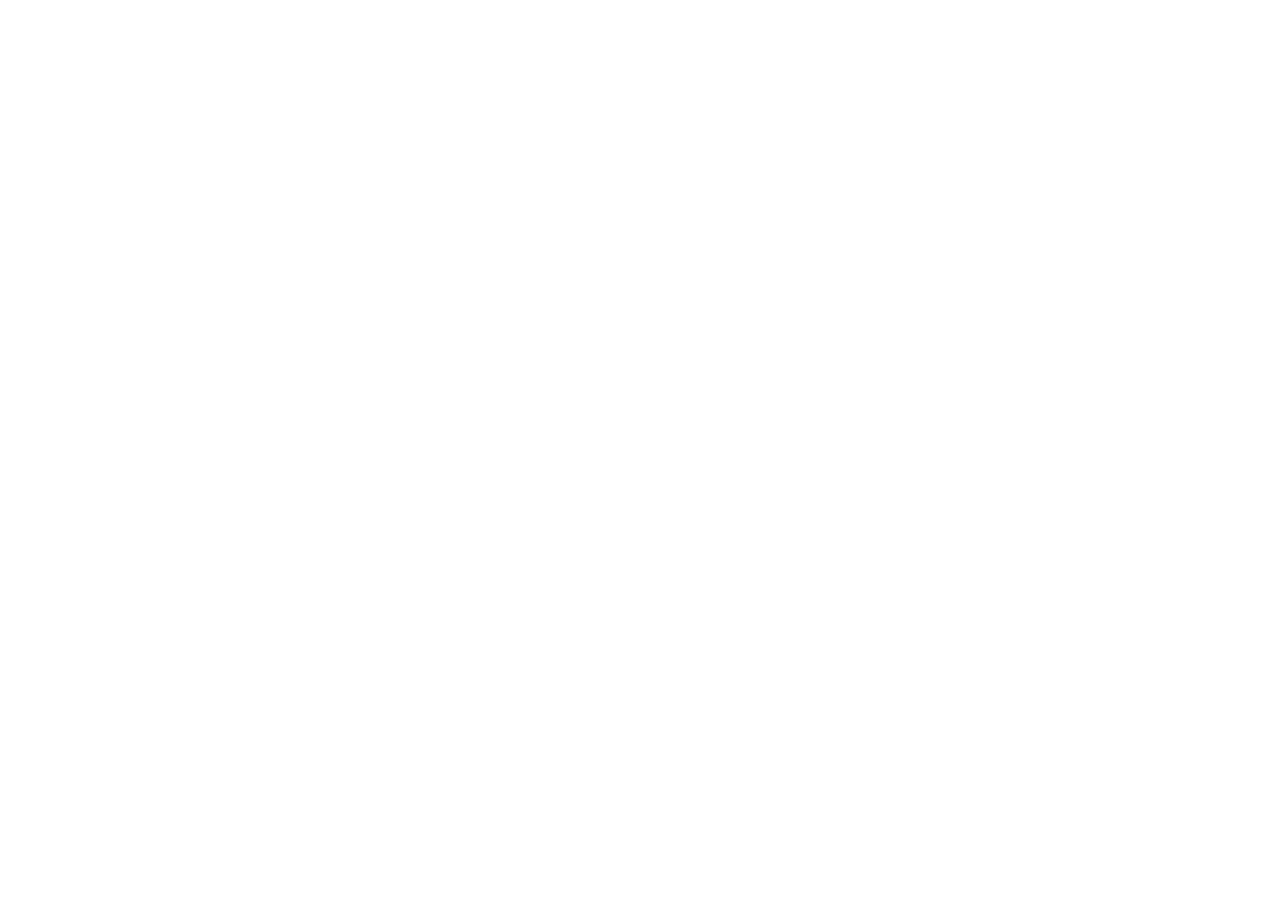
==== memory_game/memory.html @ 42a2e364 "memory_game initialized" ====
<!DOCTYPE html>
<html lang="en">
<head>
    <meta charset="UTF-8">
    <meta name="viewport" content="width=device-width, initial-scale=1.0">
    <meta http-equiv="X-UA-Compatible" content="ie=edge">
    <title>Document</title>
    <link rel="stylesheet" href="memory.css">
</head>
<body>
    
</body>
</html>
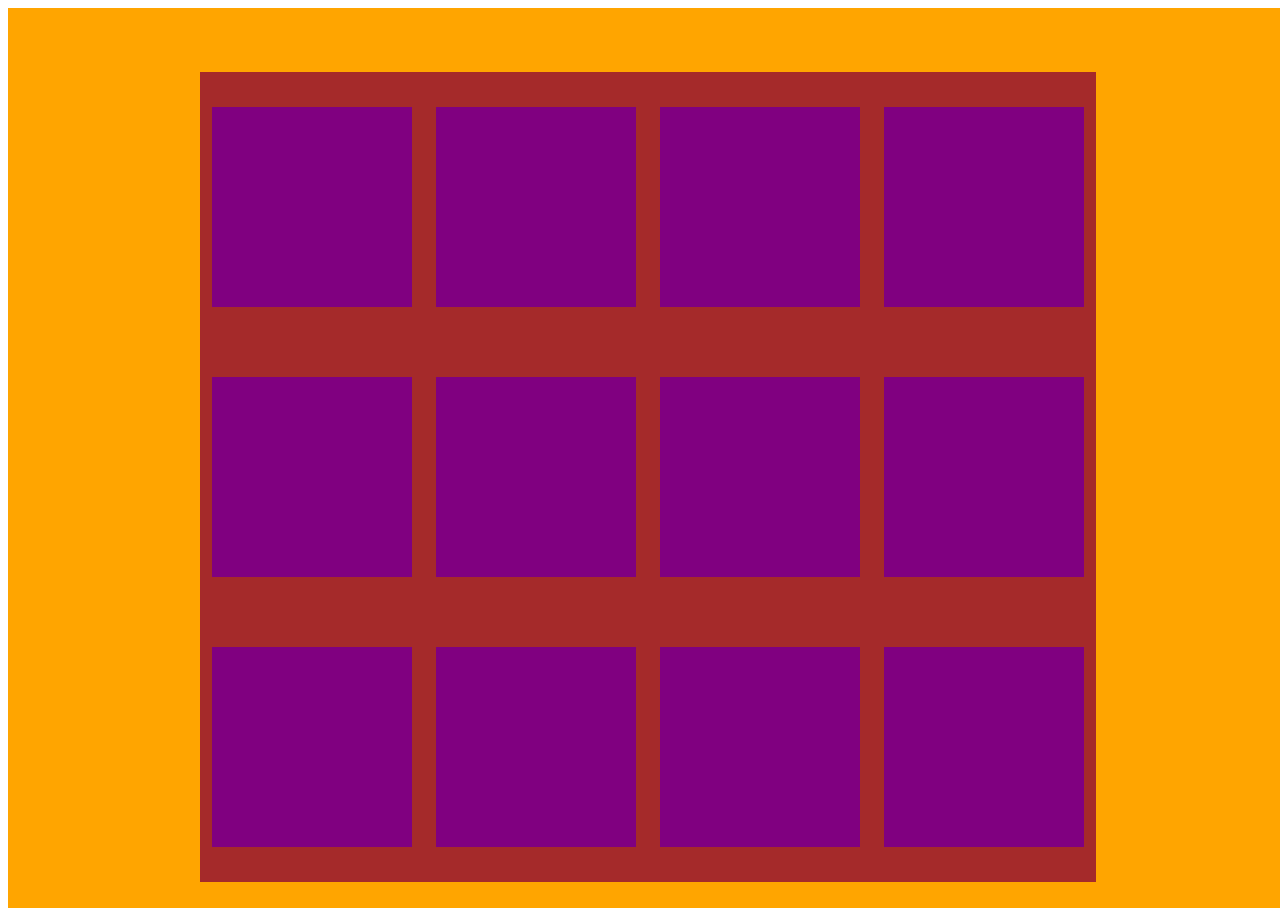
==== commit 17c1f961: "Work done during orientation" ====
--- a/memory_game/memory.html
+++ b/memory_game/memory.html
@@ -6,8 +6,103 @@
     <meta http-equiv="X-UA-Compatible" content="ie=edge">
     <title>Document</title>
     <link rel="stylesheet" href="memory.css">
+    <script src='memory.js'></script>
 </head>
 <body>
+  <div id='wrapper'>
+    <div id='intro'>
+
+    </div>
+    <div id='game'>
+      <div id='surface'>
+
+        <div class="card">
+          <div class="front"></div>
+            <div class="topNum">topNum</div>
+            <div class="botNum">botNum</div>
+          <div class="back"></div>
+        </div>
+
+        <div class="card">
+          <div class="front"></div>
+            <div class="topNum">topNum</div>
+            <div class="botNum">botNum</div>
+          <div class="back"></div>
+        </div>
+
+        <div class="card">
+          <div class="front"></div>
+            <div class="topNum">topNum</div>
+            <div class="botNum">botNum</div>
+          <div class="back"></div>
+        </div>
     
+        <div class="card">
+          <div class="front"></div>
+            <div class="topNum">topNum</div>
+            <div class="botNum">botNum</div>
+          <div class="back"></div>
+        </div>
+
+        <div class="card">
+          <div class="front"></div>
+            <div class="topNum">topNum</div>
+            <div class="botNum">botNum</div>
+          <div class="back"></div>
+        </div>
+
+        <div class="card">
+          <div class="front"></div>
+            <div class="topNum">topNum</div>
+            <div class="botNum">botNum</div>
+          <div class="back"></div>
+        </div>
+
+        <div class="card">
+          <div class="front"></div>
+            <div class="topNum">topNum</div>
+            <div class="botNum">botNum</div>
+          <div class="back"></div>
+        </div>
+
+        <div class="card">
+          <div class="front"></div>
+            <div class="topNum">topNum</div>
+            <div class="botNum">botNum</div>
+          <div class="back"></div>
+        </div>
+
+        <div class="card">
+          <div class="front"></div>
+            <div class="topNum">topNum</div>
+            <div class="botNum">botNum</div>
+          <div class="back"></div>
+        </div>
+    
+        <div class="card">
+          <div class="front"></div>
+            <div class="topNum">topNum</div>
+            <div class="botNum">botNum</div>
+          <div class="back"></div>
+        </div>
+
+        <div class="card">
+          <div class="front"></div>
+            <div class="topNum">topNum</div>
+            <div class="botNum">botNum</div>
+          <div class="back"></div>
+        </div>
+
+        <div class="card">
+          <div class="front"></div>
+            <div class="topNum">topNum</div>
+            <div class="botNum">botNum</div>
+          <div class="back"></div>
+        </div>
+  
+      </div>
+    </div>
+  </div>
 </body>
-</html>+</html>
+
--- a/memory_game/memory.css
+++ b/memory_game/memory.css
@@ -0,0 +1,73 @@
+
+div {
+  display: flex;
+}
+
+#wrapper {
+  position: absolute;
+  height: 100%;
+  width: 100%;
+  background: orange;
+}
+
+#surface {
+  flex-wrap: wrap;
+  background: brown;
+  position: absolute;
+  align-items: center;
+  justify-content: space-around;
+  left: 50%;
+  margin-left: -35%;
+  width: 70%;
+  height: 90%;
+  margin-top: 5%;
+  margin-bottom: 5%;
+}
+
+[class^='card'] {
+  flex: 0 0 0%;
+  position: relative;
+  background: blue;
+  margin: 2px;
+  min-width: 200px;
+  min-height: 200px;
+  max-height: 200px;
+  max-height: 200px;
+}
+
+.front {
+  position: absolute;
+  flex-direction: column;
+  align-items: center;
+  justify-content: space-between;
+  height: 100%;
+  width: 100%;
+}
+
+.back {
+  position: absolute;
+  opacity: 1;
+  z-index: 10;
+  background: purple;
+  height: 100%;
+  width: 100%;
+  transition: opacity .5s;
+}
+
+.topNum, .botNum {
+  background: green;
+  height: 30%;
+  width: 30%;
+  margin: 2%;
+  align-items: center;
+  justify-content: center;
+}
+
+.botNum {
+  align-self: flex-end;
+  text-align: center;
+}
+
+.topNum {
+  align-self: flex-start;
+}
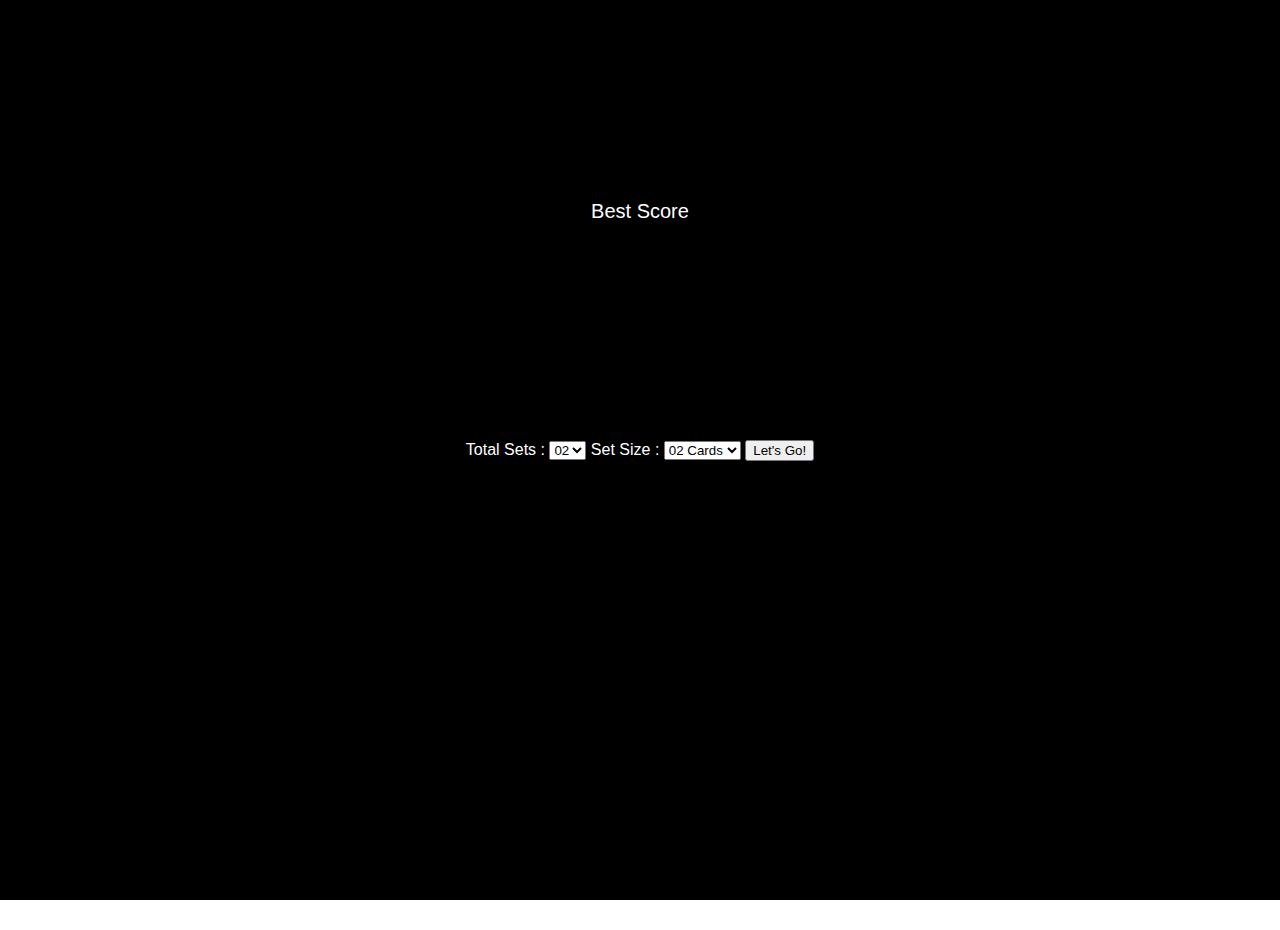
==== commit aa1a0691: "Almost Finalized" ====
--- a/memory_game/memory.html
+++ b/memory_game/memory.html
@@ -9,13 +9,64 @@
     <script src='memory.js'></script>
 </head>
 <body>
-  <div id='wrapper'>
-    <div id='intro'>
-
+  <div id="counter">0</div>
+  <div id='menu'>
+    <div id='scoreHeading'><p>Best Score</p></div>
+    <div id='score'><p></p></div>
+    <div>
+      <form action=''>
+        <label for="totalSets">Total Sets : </label>
+        <select name="totalSets" id="totalSets">
+          <option value="02">02</option>
+          <option value="03">03</option>
+          <option value="04">04</option>
+          <option value="05">05</option>
+          <option value="06">06</option>
+          <option value="07">07</option>
+          <option value="08">08</option>
+          <option value="09">09</option>
+          <option value="10">10</option>
+          <option value="11">11</option>
+          <option value="12">12</option>
+          <option value="13">13</option>
+          <option value="14">14</option>
+          <option value="15">15</option>
+          <option value="16">16</option>
+          <option value="17">17</option>
+          <option value="18">18</option>
+          <option value="19">19</option>
+          <option value="20">20</option>
+        </select>
+        <label for="setSize">Set Size : </label>
+        <select name="setSize" id="setSize">
+          <option value="02">02 Cards</option>
+          <option value="03">03 Cards</option>
+          <option value="04">04 Cards</option>
+          <option value="05">05 Cards</option>
+          <option value="06">06 Cards</option>
+          <option value="07">07 Cards</option>
+          <option value="08">08 Cards</option>
+          <option value="09">09 Cards</option>
+          <option value="10">10 Cards</option>
+          <option value="11">11 Cards</option>
+          <option value="12">12 Cards</option>
+          <option value="13">13 Cards</option>
+          <option value="14">14 Cards</option>
+          <option value="15">15 Cards</option>
+          <option value="16">16 Cards</option>
+          <option value="17">17 Cards</option>
+          <option value="18">18 Cards</option>
+          <option value="19">19 Cards</option>
+          <option value="20">20 Cards</option>
+    
+        </select>
+        <button type='button'>Let's Go!</button>
+      </form>
     </div>
-    <div id='game'>
+  </div>
+  <div id="container">
+    <div id='wrapper'>
       <div id='surface'>
-
         <div class="card">
           <div class="front"></div>
             <div class="topNum">topNum</div>
@@ -99,10 +150,8 @@
             <div class="botNum">botNum</div>
           <div class="back"></div>
         </div>
-  
       </div>
-    </div>
+
   </div>
 </body>
 </html>
-
--- a/memory_game/memory.css
+++ b/memory_game/memory.css
@@ -1,38 +1,77 @@
+html {
+  font-family: 'Lucida Sans', 'Lucida Sans Regular', 'Lucida Grande', 'Lucida Sans Unicode', Geneva, Verdana, sans-serif
+}
+
 
 div {
   display: flex;
 }
 
+#counter {
+  background: #851e3e;
+  position: fixed;
+  left: 0;
+  right: 0;
+  height: 20px;
+  width: 30px;
+  z-index: 20;
+}
+
+#menu {
+  left: 0; right: 0; top: 0; bottom: 0;
+  position: absolute;
+  background: black;
+  color: white;
+  z-index: 100;
+  transition: opacity 2s;
+  opacity: 1;
+  display: flex;
+  justify-content: center;
+  align-items: center;
+}
+
+#scoreHeading, #score {
+  display: flex;
+  position: absolute;
+  align-self: flex-start;
+  top: 20%;
+  font-size: 125%;
+}
+
+#score {
+  font-weight: bold;
+  top: 22%;
+  font-size: 150%;
+}
+
+#container {
+  position: absolute;
+  align-items: center;
+  left: 0; right: 0; top: 0; bottom: 0;
+  background: #051e3e   ;
+}
+
 #wrapper {
   position: absolute;
-  height: 100%;
   width: 100%;
-  background: orange;
+  padding-top: 75%;
 }
 
 #surface {
-  flex-wrap: wrap;
-  background: brown;
   position: absolute;
-  align-items: center;
-  justify-content: space-around;
-  left: 50%;
-  margin-left: -35%;
-  width: 70%;
-  height: 90%;
-  margin-top: 5%;
-  margin-bottom: 5%;
+  background: #451e3e  ;
+  top: 0; bottom: 0; left: 0; right: 0;
+  align-content: center;
+  justify-content: center;
+  display: grid;
+  max-width: 80%;
+  max-height: 80%;
+  grid-template-columns: repeat(auto-fit, minmax(75px, 30%) );
 }
 
 [class^='card'] {
-  flex: 0 0 0%;
   position: relative;
-  background: blue;
   margin: 2px;
-  min-width: 200px;
-  min-height: 200px;
-  max-height: 200px;
-  max-height: 200px;
 }
 
 .front {
@@ -46,21 +85,21 @@
 
 .back {
   position: absolute;
-  opacity: 1;
   z-index: 10;
-  background: purple;
   height: 100%;
   width: 100%;
   transition: opacity .5s;
 }
 
 .topNum, .botNum {
-  background: green;
   height: 30%;
   width: 30%;
   margin: 2%;
+  font-weight: bold;
   align-items: center;
   justify-content: center;
+  color: black;
+  background: rgba(255, 255, 255, 0.40);
 }
 
 .botNum {
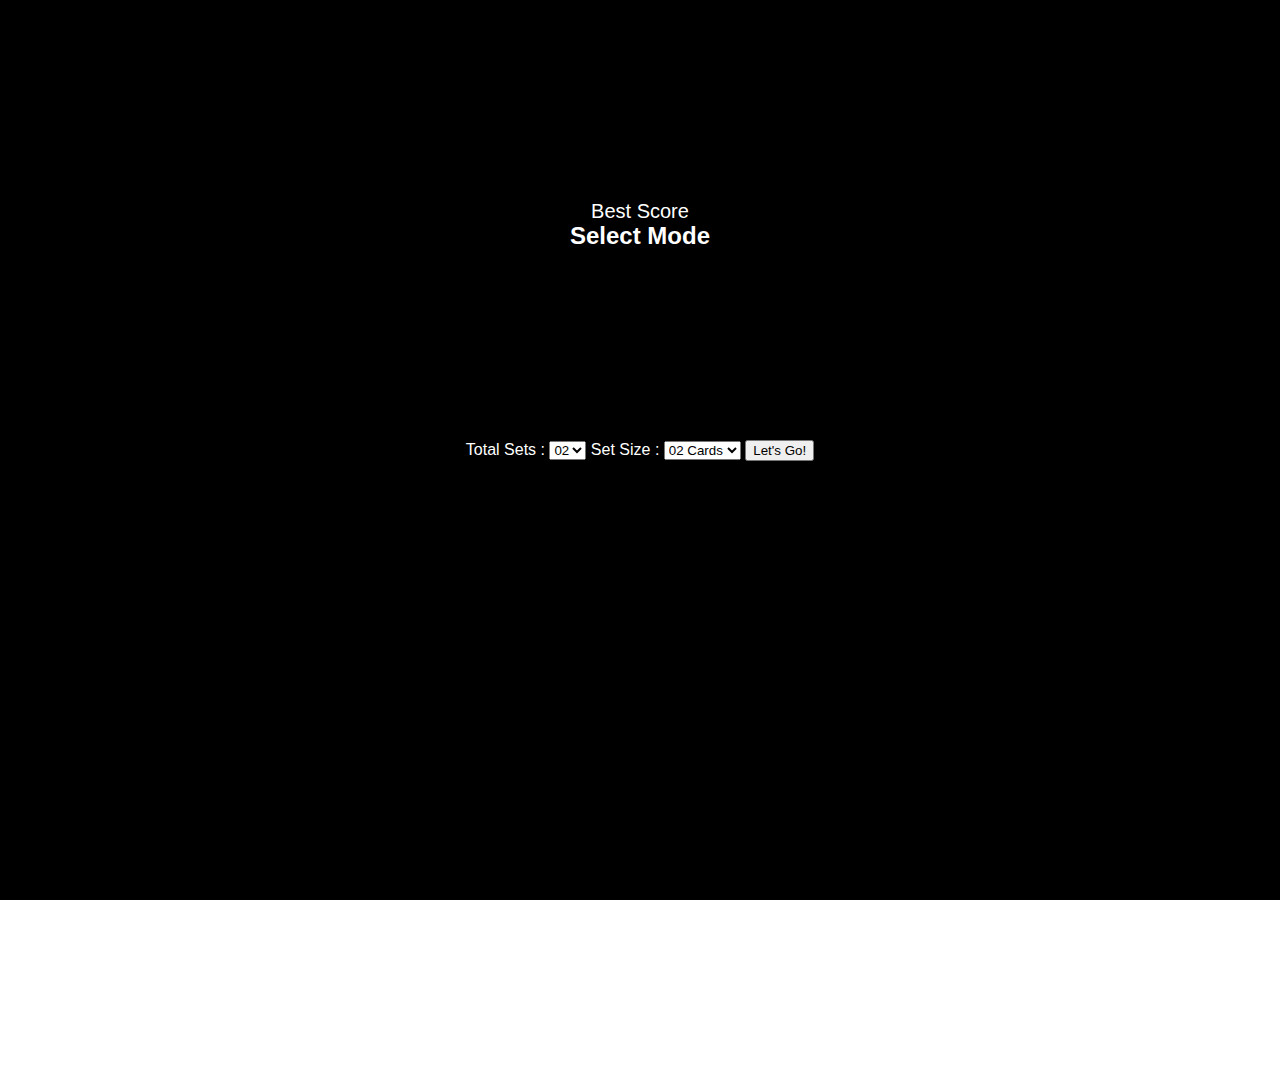
==== commit bb1ebfd3: "v1.0" ====
--- a/memory_game/memory.html
+++ b/memory_game/memory.html
@@ -12,7 +12,7 @@
   <div id="counter">0</div>
   <div id='menu'>
     <div id='scoreHeading'><p>Best Score</p></div>
-    <div id='score'><p></p></div>
+    <div id='score'><p>Select Mode</p></div>
     <div>
       <form action=''>
         <label for="totalSets">Total Sets : </label>
@@ -67,91 +67,8 @@
   <div id="container">
     <div id='wrapper'>
       <div id='surface'>
-        <div class="card">
-          <div class="front"></div>
-            <div class="topNum">topNum</div>
-            <div class="botNum">botNum</div>
-          <div class="back"></div>
-        </div>
-
-        <div class="card">
-          <div class="front"></div>
-            <div class="topNum">topNum</div>
-            <div class="botNum">botNum</div>
-          <div class="back"></div>
-        </div>
-
-        <div class="card">
-          <div class="front"></div>
-            <div class="topNum">topNum</div>
-            <div class="botNum">botNum</div>
-          <div class="back"></div>
-        </div>
-    
-        <div class="card">
-          <div class="front"></div>
-            <div class="topNum">topNum</div>
-            <div class="botNum">botNum</div>
-          <div class="back"></div>
-        </div>
-
-        <div class="card">
-          <div class="front"></div>
-            <div class="topNum">topNum</div>
-            <div class="botNum">botNum</div>
-          <div class="back"></div>
-        </div>
-
-        <div class="card">
-          <div class="front"></div>
-            <div class="topNum">topNum</div>
-            <div class="botNum">botNum</div>
-          <div class="back"></div>
-        </div>
-
-        <div class="card">
-          <div class="front"></div>
-            <div class="topNum">topNum</div>
-            <div class="botNum">botNum</div>
-          <div class="back"></div>
-        </div>
-
-        <div class="card">
-          <div class="front"></div>
-            <div class="topNum">topNum</div>
-            <div class="botNum">botNum</div>
-          <div class="back"></div>
-        </div>
-
-        <div class="card">
-          <div class="front"></div>
-            <div class="topNum">topNum</div>
-            <div class="botNum">botNum</div>
-          <div class="back"></div>
-        </div>
-    
-        <div class="card">
-          <div class="front"></div>
-            <div class="topNum">topNum</div>
-            <div class="botNum">botNum</div>
-          <div class="back"></div>
-        </div>
-
-        <div class="card">
-          <div class="front"></div>
-            <div class="topNum">topNum</div>
-            <div class="botNum">botNum</div>
-          <div class="back"></div>
-        </div>
-
-        <div class="card">
-          <div class="front"></div>
-            <div class="topNum">topNum</div>
-            <div class="botNum">botNum</div>
-          <div class="back"></div>
-        </div>
       </div>
-
+    </div>
   </div>
 </body>
 </html>
--- a/memory_game/memory.css
+++ b/memory_game/memory.css
@@ -15,6 +15,10 @@
   height: 20px;
   width: 30px;
   z-index: 20;
+  border-style: solid;
+  border-color: white;
+  padding-left: 3px;
+
 }
 
 #menu {
@@ -55,6 +59,8 @@
   position: absolute;
   width: 100%;
   padding-top: 75%;
+  top: 12.5%;
+  left: 12.5%;
 }
 
 #surface {
@@ -72,6 +78,8 @@
 [class^='card'] {
   position: relative;
   margin: 2px;
+  justify-content: center;
+  align-items: center;
 }
 
 .front {
@@ -79,8 +87,8 @@
   flex-direction: column;
   align-items: center;
   justify-content: space-between;
-  height: 100%;
-  width: 100%;
+  height: 95%;
+  width: 95%;
 }
 
 .back {
